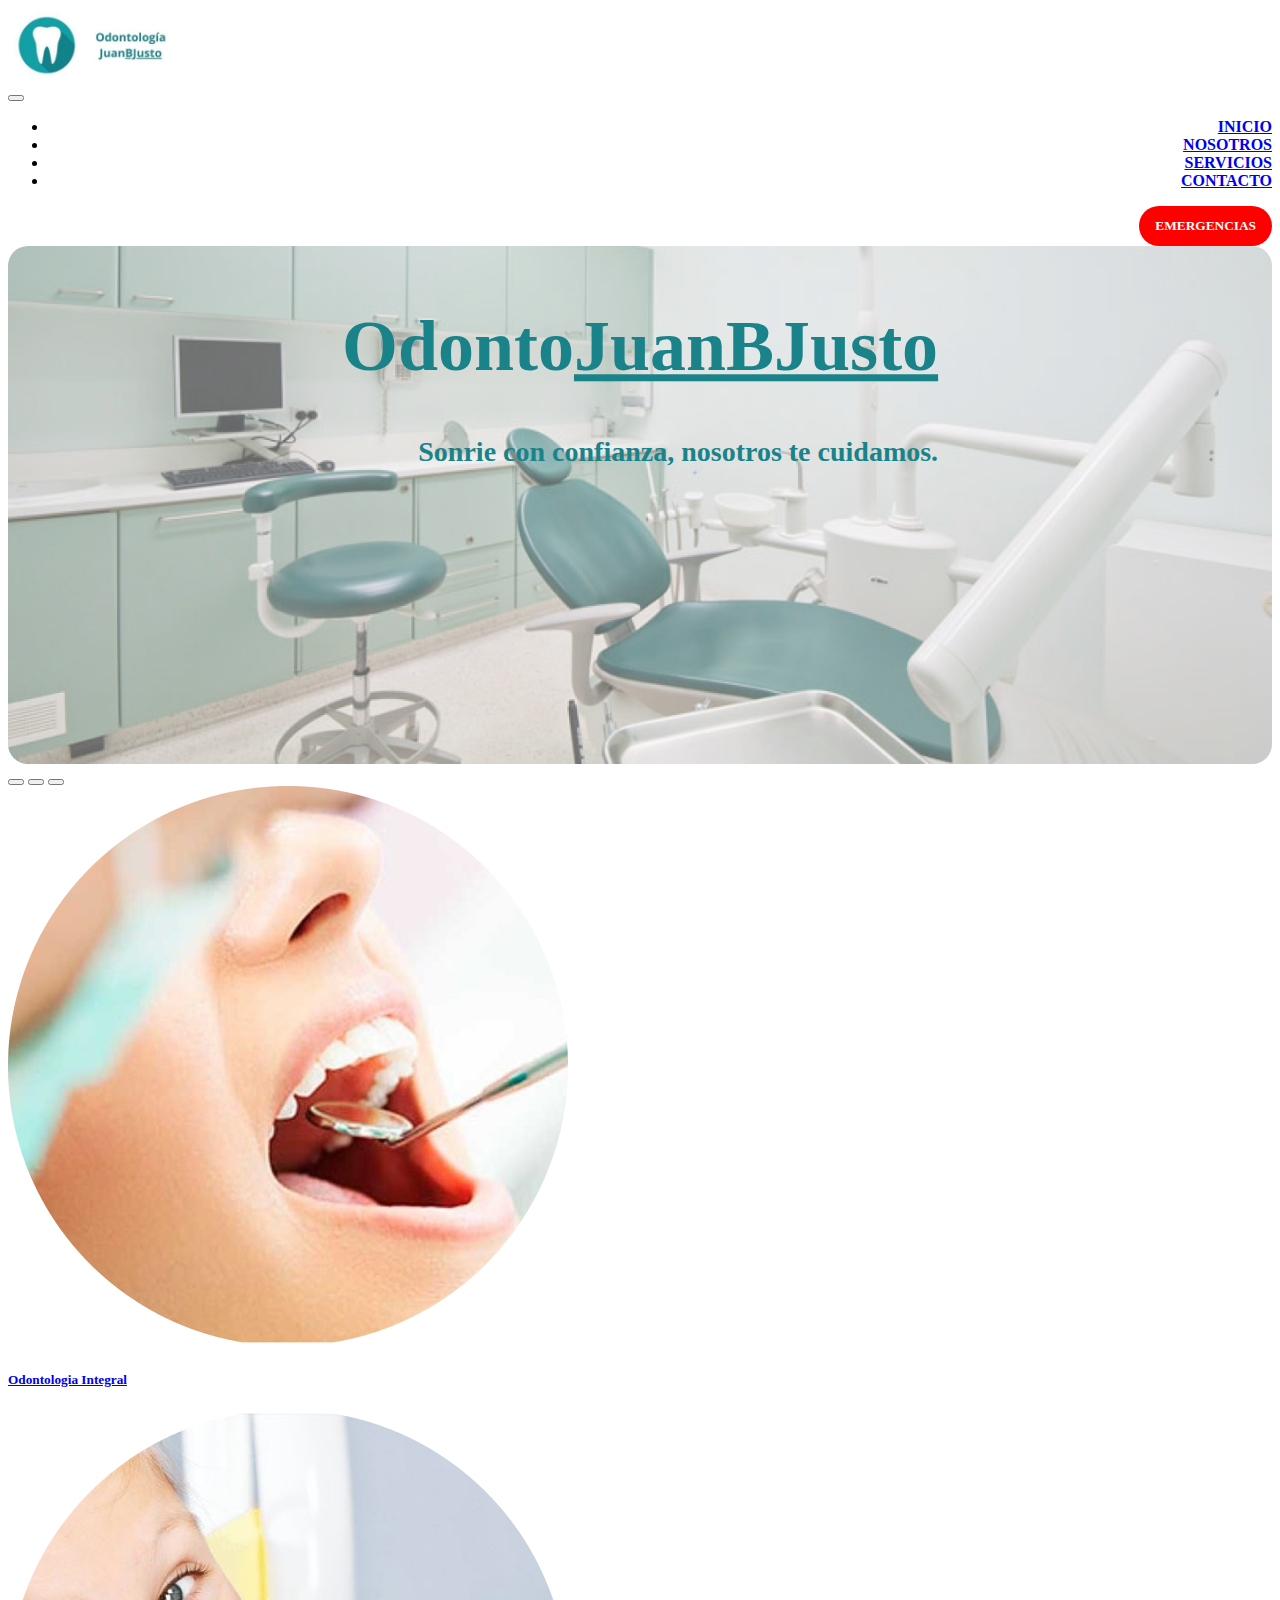
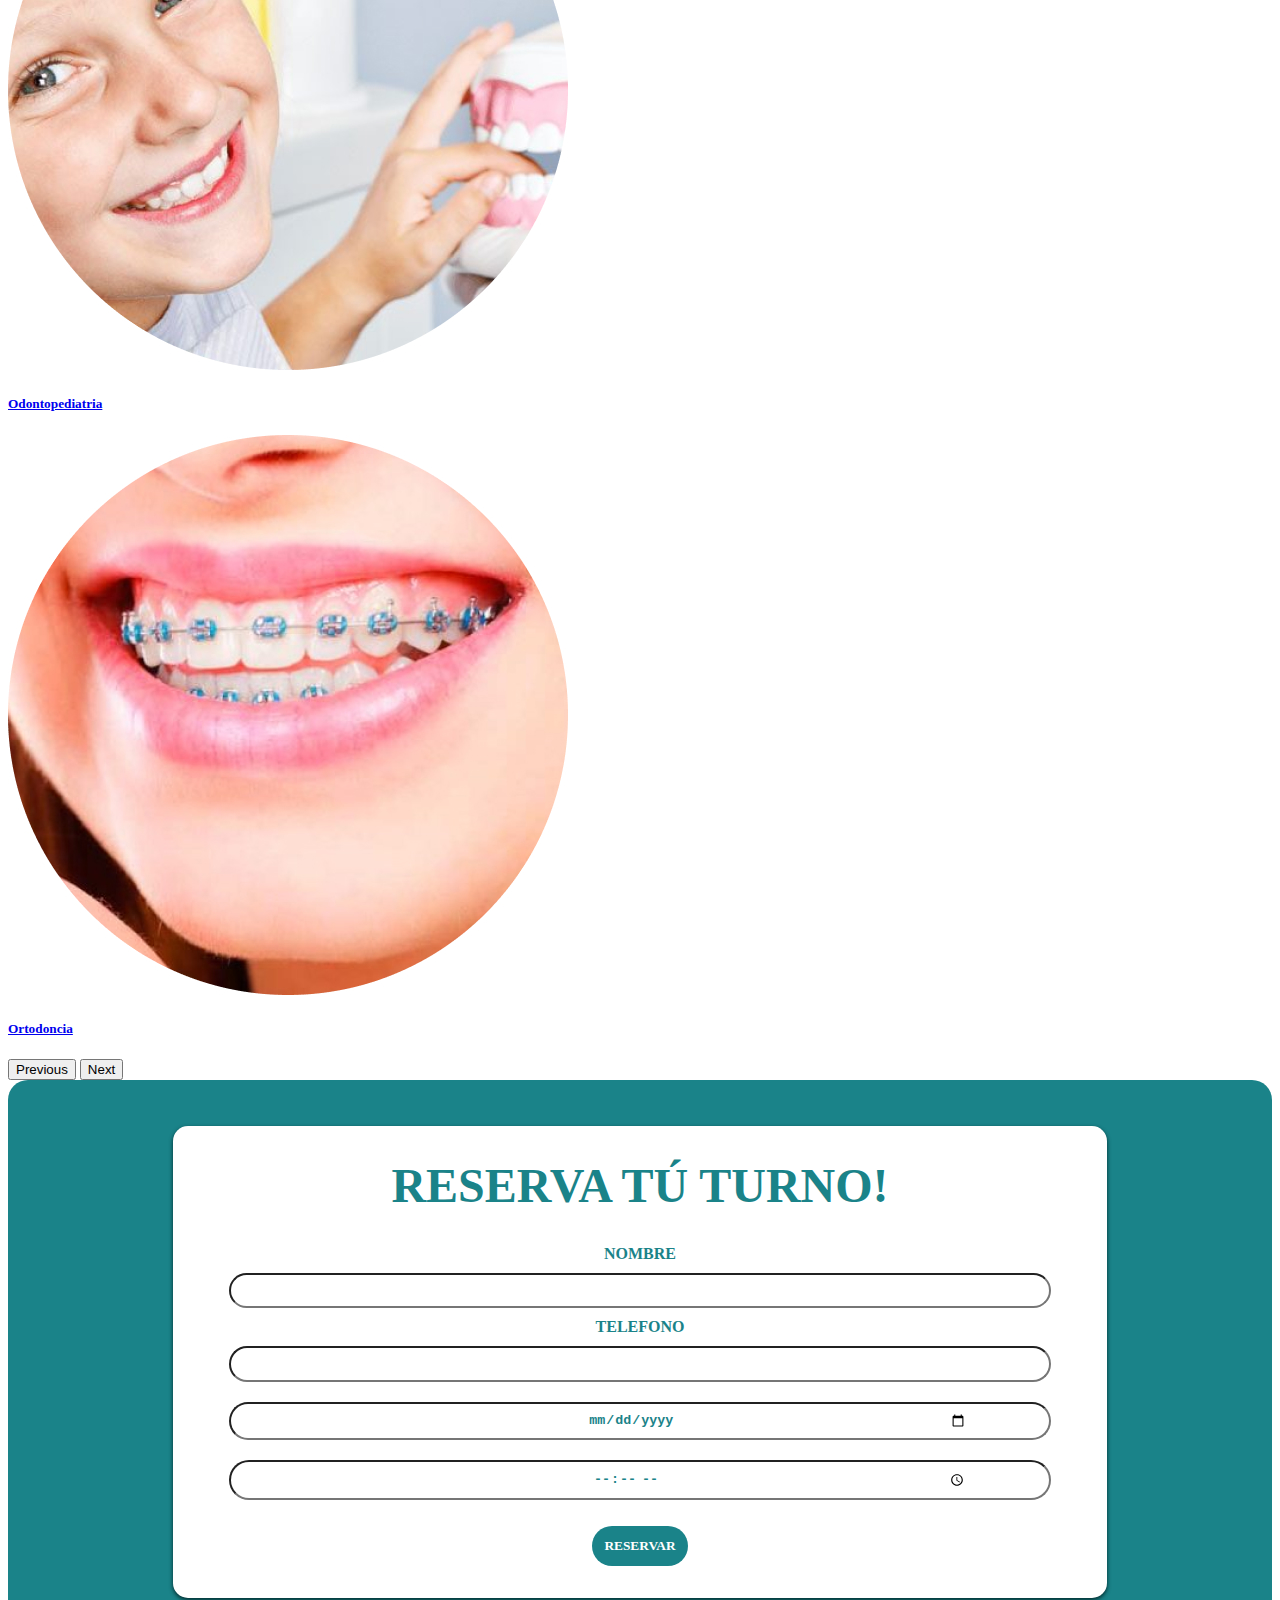
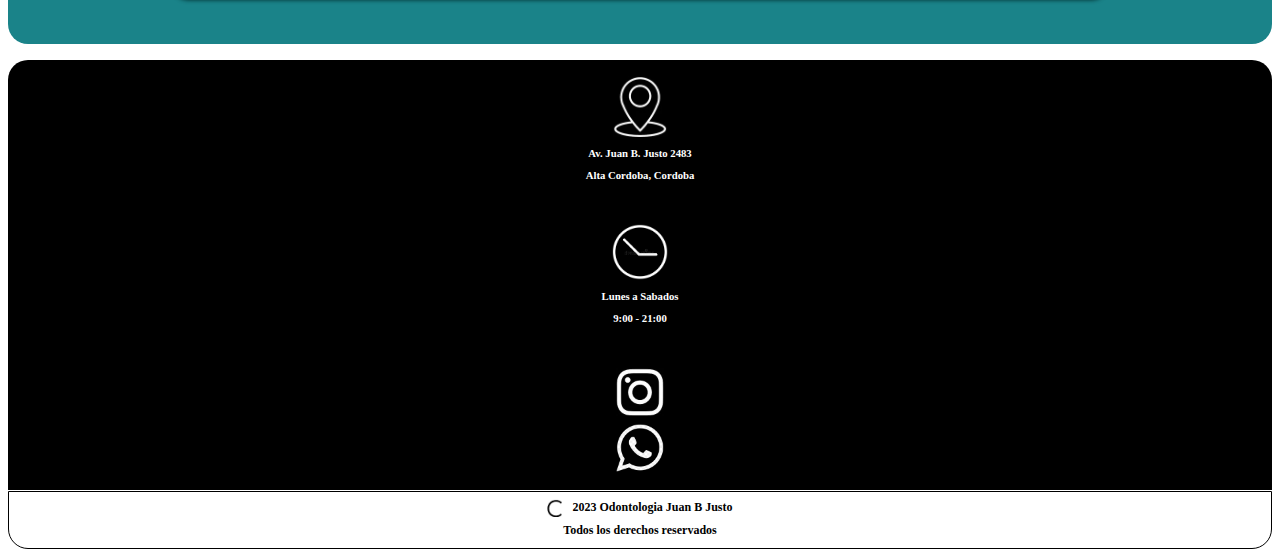
==== intex.html @ 9290a83f "3-preentrega" ====
<!DOCTYPE html>
<html lang="es">
<head>
    <meta charset="UTF-8">
    <meta http-equiv="X-UA-Compatible" content="IE=edge">
    <meta name="viewport" content="width=device-width, initial-scale=1.0">
    <!--BOOTSTRAP-->
    <link href="https://cdn.jsdelivr.net/npm/bootstrap@5.3.0/dist/css/bootstrap.min.css" rel="stylesheet" integrity="sha384-9ndCyUaIbzAi2FUVXJi0CjmCapSmO7SnpJef0486qhLnuZ2cdeRhO02iuK6FUUVM" crossorigin="anonymous">
    <title>OdontoJuanBJusto</title>
    <link rel="stylesheet" href="./css/style.css">
    <link rel="icon" href="./public/logo/Odontologia San Juan (2) 1.jpg" type="image/x-icon">
</head>
<body>

    <!--ENCABEZADO-->
    <header>

    <div class="container">
        <div class="encabezado row mt-2 mb-2">

            <!--LOGO-->
            <div class="logo col-6 col-lg-3 justify-content-star">
                <a href="intex.html">
                    <img class="img-fluid" src="./public/logo/Odontologia San Juan (2) 1.jpg" alt="logo odontologia san Juan">
                </a>
            </div>

            <!--MENU NAVEGADOR-->
            <nav class="navbar navbar-expand-sm navbar-white bg-white col-6 col-lg-6">
                <div class="container justify-content-end">
                    <button class="navbar-toggler" type="button" data-bs-toggle="collapse" data-bs-target="#navbarNav" aria-controls="navbarNav" aria-expanded="false" aria-label="Toggle navigation">
                        <span class="navbar-toggler-icon"></span>
                    </button>
                    <div class="collapse navbar-collapse" id="navbarNav">
                        <ul class="navbar-nav">
                            <li class="nav-item">
                                <a class="nav-link" href="./intex.html">Inicio</a>
                            </li>
                            <li class="nav-item">
                                <a class="nav-link" href="./pages/nosotros.html">Nosotros</a>
                            </li>
                            <li class="nav-item">
                                <a class="nav-link" href="./pages/servicios.html">Servicios</a>
                            </li>
                            <li class="nav-item">
                                <a class="nav-link" href="./pages/contactos.html">Contacto</a>
                            </li>
                            <li class="botonemergencias">
                                <a href="./pages/emergencias.html">
                                    <button>EMERGENCIAS</button>
                                </a>
                            </li>
                        </ul>
                    </div>
                </div>
            </nav>

            <!--BOTON DE EMERGENCIAS-->
            <div class="botonemergencias1 col-lg-3">
                <a class="enlace-botonemergencias" href="./pages/emergencias.html"><button>EMERGENCIAS</button></a>
            </div>
        </div>
    </div>
    </header>

    <!--CUERPO PRINCIPAL-->
    <main> 

        <!--IMAGEN PRINCIPAL + TITULO-->
        <section class="container">
            <div class="row">
                <div class="col-12 col-lg-12">

                    <div class="texto">
                        <h1 class="titulo">Odonto<spam class="subrayado">JuanBJusto</spam></h1>
                        <h3 class="eslogan">Sonrie con confianza, nosotros te cuidamos.</h3>
                    </div>

                    <div>
                        <img class="imagenprincipal img-fluid" src="./public/img/imagenprincipal.jpg" alt="consultorio odontologico">
                    </div>

                </div>
            </div>
        </section>

        <!--CAROUSEL-->
        <div class="container contenedor-carousel">
            <div class="row">
                <div class="col-12 col-lg-12 mt-2 mb-2">
            <div id="carouselExampleCaptions" class="carusel carousel slide justify-content-center">
                <div class="carousel-indicators">
                    <button type="button" data-bs-target="#carouselExampleCaptions" data-bs-slide-to="0" class="active" aria-current="true" aria-label="Slide 1"></button>
                    <button type="button" data-bs-target="#carouselExampleCaptions" data-bs-slide-to="1" aria-label="Slide 2"></button>
                    <button type="button" data-bs-target="#carouselExampleCaptions" data-bs-slide-to="2" aria-label="Slide 3"></button>
                </div>
                <div class="carousel-inner">
                    <div class="carousel-item active">
                    <a href="./pages/servicios.html" class="enlace-carousel1"><img src="./public/img/odontologia integral.jpg" class="d-block w-100 img-fluid" alt="...">
                        <div class="carousel-caption">
                            <h5>Odontologia Integral</h5>
                        </div>
                    </a>
                </div>
                <div class="carousel-item">
                    <a href="./pages/servicios.html" class="enlace-carousel3"><img src="./public/img/odontopediatria.jpg" class="d-block w-100 img-fluid" alt="...">
                        <div class="carousel-caption">
                            <h5>Odontopediatria</h5>
                        </div>
                    </a>
                </div>
                <div class="carousel-item carousel3">
                    <a href="./pages/servicios.html" class="enlace-carousel3"><img src="./public/img/ortodoncia.jpg" class="d-block w-100 img-fluid" alt="...">
                        <div class="carousel-caption">
                            <h5>Ortodoncia</h5>
                        </div>
                    </a>
                </div>
                </div>
                <button class="carousel-control-prev" type="button" data-bs-target="#carouselExampleCaptions" data-bs-slide="prev">
                <span class="carousel-control-prev-icon" aria-hidden="true"></span>
                <span class="visually-hidden">Previous</span>
                </button>
                <button class="carousel-control-next" type="button" data-bs-target="#carouselExampleCaptions" data-bs-slide="next">
                <span class="carousel-control-next-icon" aria-hidden="true"></span>
                <span class="visually-hidden">Next</span>
                </button>
            </div>
        </div>
        </div>
        </div>
    </div>
        
    </main>

    <aside>
        <section class="container">
        <div class="row">
        <div class="col-12 col-lg-12">
        <div class="div-turnero">
        <div class="turnero">
        <h2 class="tituloturnero">RESERVA TÚ TURNO!</h2>

        <form>
            <label for="nombre" class="label-turnero">NOMBRE</label>
            <input type="text" id="nombre" name="nombre" class="input-turnero">

            <label for="telefono" class="label-turnero">TELEFONO</label>
            <input type="tel" id="telefono" name="telefono" class="input-turnero">
            
            <input type="date" id="fecha" name="fecha" class="input-turnero">

            <input type="time" id="hora" name="hora" class="input-turnero">

            <div class="contenedor-botonturnero">
            <button class="botonturnero" type="submit">RESERVAR</button>
            </div>

        </form>
        </div>
        </div>
        </div>
        </div>

    </section>

    </aside>

    <!--PIE DE PAGINA-->
    <footer>
    <div class="container">
    <div class="row">
    <div class="col-12 col-lg-12">
        <div class="container">
            <div class="row piedepagina">
        <div class="col-4 col-lg-4">
        <div class="footerubicacion">
            <a class="contenedorubicacion" href="https://goo.gl/maps/mSe3JAmjqeEYsFda8">
                <img class="iconofooter" src="../public/img/simboloubicacion.jpg" alt="icono de navegacion/mapa">
                <h6 class="calleubicacion">Av. Juan B. Justo 2483</h6>
                <h6 class="barrioubicacion">Alta Cordoba, Cordoba</h6>
            </a>
        </div>
        </div>

        <div class="col-4 col-lg-4">
        <div class="footerhorarios">
                <img class="iconofooter" src="../public/img/iconohorario.jpeg" alt="icono de horario">
                <h6 class="diaslaborales">Lunes a Sabados</h6>
                <h6 class="horarioslaborales">9:00 - 21:00</h6>
        </div>
        </div>

        <div class="col-4 col-lg-4">
        <div class="footerredes">
            <a class="contenedorinstagram" href="#">
                <img class="iconoinstagram" src="../public/img/iconoinstagram.jpeg" alt="icono de instagram">
            </a>

            <a class="contenedorwhatsapp" href="#">
                <img class="iconowhatsapp" src="../public/img/iconodewhatsapp.png" alt="icono de whatsapp">
            </a>
        </div>
        </div>
    </div>
    </div>
    
    <div class="container">
    <div class="registro row">
        <div class="contenedorregistro1 col-6">
            <img class="iconoregistro" src="../public/img/C.jpg" alt="icono de marca registrada">
            <h5 class="registronombre1">2023   Odontologia Juan B Justo</h5>
        </div>

        <div class="contenedorregistro2 col-6">
            <h5 class="registronombre2">Todos los derechos reservados</h5>
        </div>
    
        </div>
        </div>
    </div>
    </div>
    </div>
    </footer>




    <script src="https://cdn.jsdelivr.net/npm/bootstrap@5.3.0/dist/js/bootstrap.bundle.min.js" integrity="sha384-geWF76RCwLtnZ8qwWowPQNguL3RmwHVBC9FhGdlKrxdiJJigb/j/68SIy3Te4Bkz" crossorigin="anonymous"></script>
</body> 
</html>
---- css/style.css ----
@import url('https://fonts.googleapis.com/css2?family=Montserrat:wght@400;700&display=swap');


.logo img {
    max-height: 56px;
}

.navbar-nav {
    text-align: end;
}

.botonemergencias {
    text-align: end;
}
.botonemergencias button {
    background-color: red;
    color: white;
    padding: 12px 16px;
    border: none;
    border-radius: 100px;
    font-weight: bold;
    font-family: "Monserrat"; 
    font-size: 75%;
}

.enlace-botonemergencias {
    text-decoration: none;
}

.botonemergencias1 button {
    display: none;
}

@media (min-width: 992px) {
    .encabezado {
        align-items: center;
    }
    .logo img {
        max-height: 72px;
    }
    .collapse {
        justify-content: end;
        text-transform: uppercase;
    }
    .nav-link {
        border: none;
        border-radius: 100px;
        font-weight: bold;
        font-family: "Monserrat"; 
        cursor: pointer;
    }
    .nav-link:hover {
        background-color: #1A8389;
        color: white;
    }
    .botonemergencias {
        display: none;
    }
    .botonemergencias1 {
        text-align: end;
    }
    .botonemergencias1 button {
        display: initial;
        background-color: red;
        color: white;
        padding: 12px 16px;
        border: none;
        border-radius: 100px;
        font-weight: bold;
        font-family: "Monserrat"; 
        cursor: pointer;
    }
    .botonemergencias1 button:hover {
        background-color: yellow;
        color: black;
    }
}

/* MAIN */  

.container {
    position: relative;
}

.imagenprincipal {
    width: 100%;
    z-index: 2;
    border-radius: 20px;
}

.texto {
    position: absolute;
    text-align: center;
    font-family: "Monserrat";
    z-index: 1;
    top: 35%;
    left: 50%;
    transform: translate(-50%, -50%);
}

.titulo {
    font-size: 36px;
    color: #1A8389;
    font-weight: 700;
}

.subrayado {
    text-decoration: underline;
}

.eslogan {
    font-size:16px;
    color: #1A8389;
}

.servicios-desktop {
    display: none;
}

@media (min-width: 992px) {
    .imagenprincipal {
        border-radius: 20px;
    }
    .texto {
        top: 25%;
    }
    .titulo {
        font-size: 72px;
    }
    .eslogan {
        font-size: 28px;
        text-align: end;
    }

    .contenedor-carousel {
        width: 60%;
    }
}

    /* ASIDE */

    .div-turnero {
        background-color: #1A8389;
        padding: 24px;
        display: block;
        border-radius: 20px;
    }
    .turnero {
        background-color: white;
        padding: 16px;
        border-radius: 15px;
        box-shadow: 0 2px 4px #022a2c;
        display: flex;
        flex-direction: column;
    }

    .tituloturnero {
        text-align: center;
        margin: 16px 16px 32px;
        font-weight: 700;
        font-family: "Monserrat";
        color: #1A8389;
    }

    form {
        display: flex;
        flex-direction: column;
    }

    .label-turnero {
        text-align: center;
        font-weight: 700;
        font-family: "Monserrat";
        color: #1A8389;
    }

    .input-turnero {
        text-align: center;
        padding: 2% 20%;
        border-radius: 20px;
        margin: 10px 0px;
        color: #1A8389;
        font-weight: 700;
    }

    .contenedor-botonturnero {
        text-align: center;
        margin: 16px;
    }
    .botonturnero {
        background-color: #1A8389;
        color: white;
        padding: 12px 12px;
        border: none;
        border-radius: 50px;
        font-weight: bold;
        font-family: "Monserrat"; 
    }

    @media (min-width: 992px) {
        .div-turnero {
            padding: 46px 165px
        }
        .turnero {
            padding: 16px 56px; 
        }
        .tituloturnero {
            font-size: 48px;
        }
        .input-turnero {
            padding:1% 10%;

        }
    }

    /* PIE DE PAGINA */
    .piedepagina {
        background-color: black;
        margin-top: 16px;
        border-top-right-radius: 20px;
        border-top-left-radius: 20px;
    }

    h6 {
        color: white;
    }

    .footerubicacion {
        display: flex;
        flex-direction: column;
        align-items: center;
        justify-content: space-between;
        margin: 1px;
        padding: 16px 1px;
        text-align: center;
        height: 100%;
    }

    .contenedorubicacion { 
        display: flex;
        flex-direction: column;
        align-items: center;
        text-decoration: none;
    }

.calleubicacion { 
    font-family: "Monserrat";
    margin: 5px 5px 2.5px;
    padding: 5px 5px 2.5px;
}

.barrioubicacion {
    font-family: "Monserrat";
    margin: 2.5px 5px 5px;
    padding: 2.5px 5px 5px;
}

.footerhorarios {
    display: flex;
    flex-direction: column;
    align-items: center;
    justify-content: space-between;
    margin: 1px;
    padding: 16px 1px;
    text-align: center;
    height: 100%;
}

.contenedorhorarios {
    display: flex;
    flex-direction: column;
    align-items: center;
}

.diaslaborales {
    font-family: "Monserrat";
    margin: 5px 5px 2.5px;
    padding: 5px 5px 2.5px;
}

.horarioslaborales {    
    font-family: "Monserrat";
    margin: 2.5px 5px 5px;
    padding: 2.5px 5px 5px;
}

.iconofooter {
    width: 56px;
}

.footerredes {
    display: flex;
    flex-direction: column;
    align-items: center;
    justify-content: space-evenly;
    margin: 1px;
    padding: 16px 1px;
    height: 100%;
}

.contenedorinstagram {
    width: 48px;
    height: 48px;
    margin: 1px;
    padding: 1px 1px 6px6;
}

.iconoinstagram { 
    width: 48px;
    height: 48px;
}

.contenedorwhatsapp {
    width: 48px;
    height: 48px;
    margin: 1px;
    padding: 6px 1px 1px;
}

.iconowhatsapp {
    width: 48px;
    height: 48px;
}

.registro {
    background-color: white;
    flex-wrap: nowrap;
    border-width: 1px;
    border-style: solid;
    border-bottom-left-radius: 20px;
    border-bottom-right-radius: 20px;
    padding: 5px 0px;

}

.contenedorregistro1 {
    display: flex;
    align-items: center;
    margin: 1px;
    justify-content: center;
}

.iconoregistro {
    margin: 1px 5px;
    height: 17.5px;
}

.registronombre1 {
    margin: 1px 5px;
    font-size: 12px;
}

.contenedorregistro2 {
    margin: 1px;
    padding: 1px;
    text-align: center;
}

.registronombre2 {
    margin: 1px 5px;
    padding: 2px 5px;
    font-size: 12px;
}
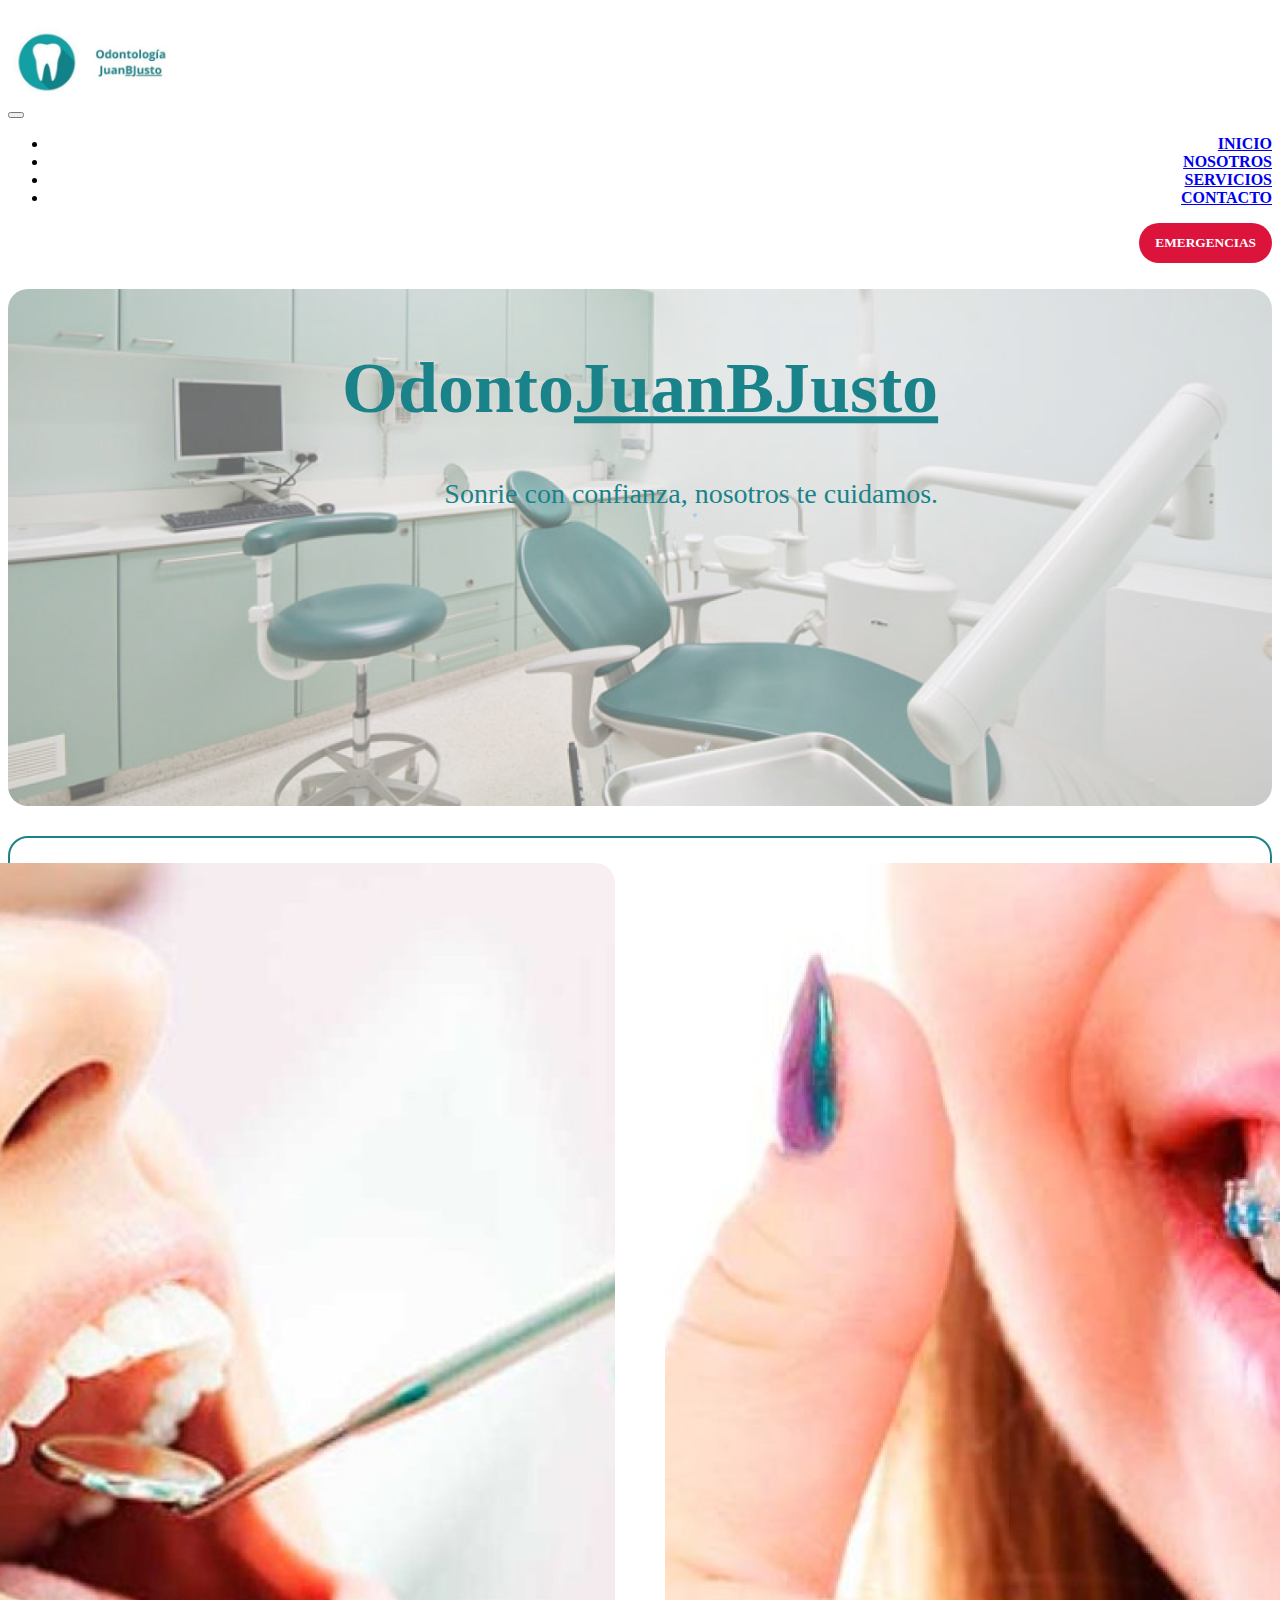
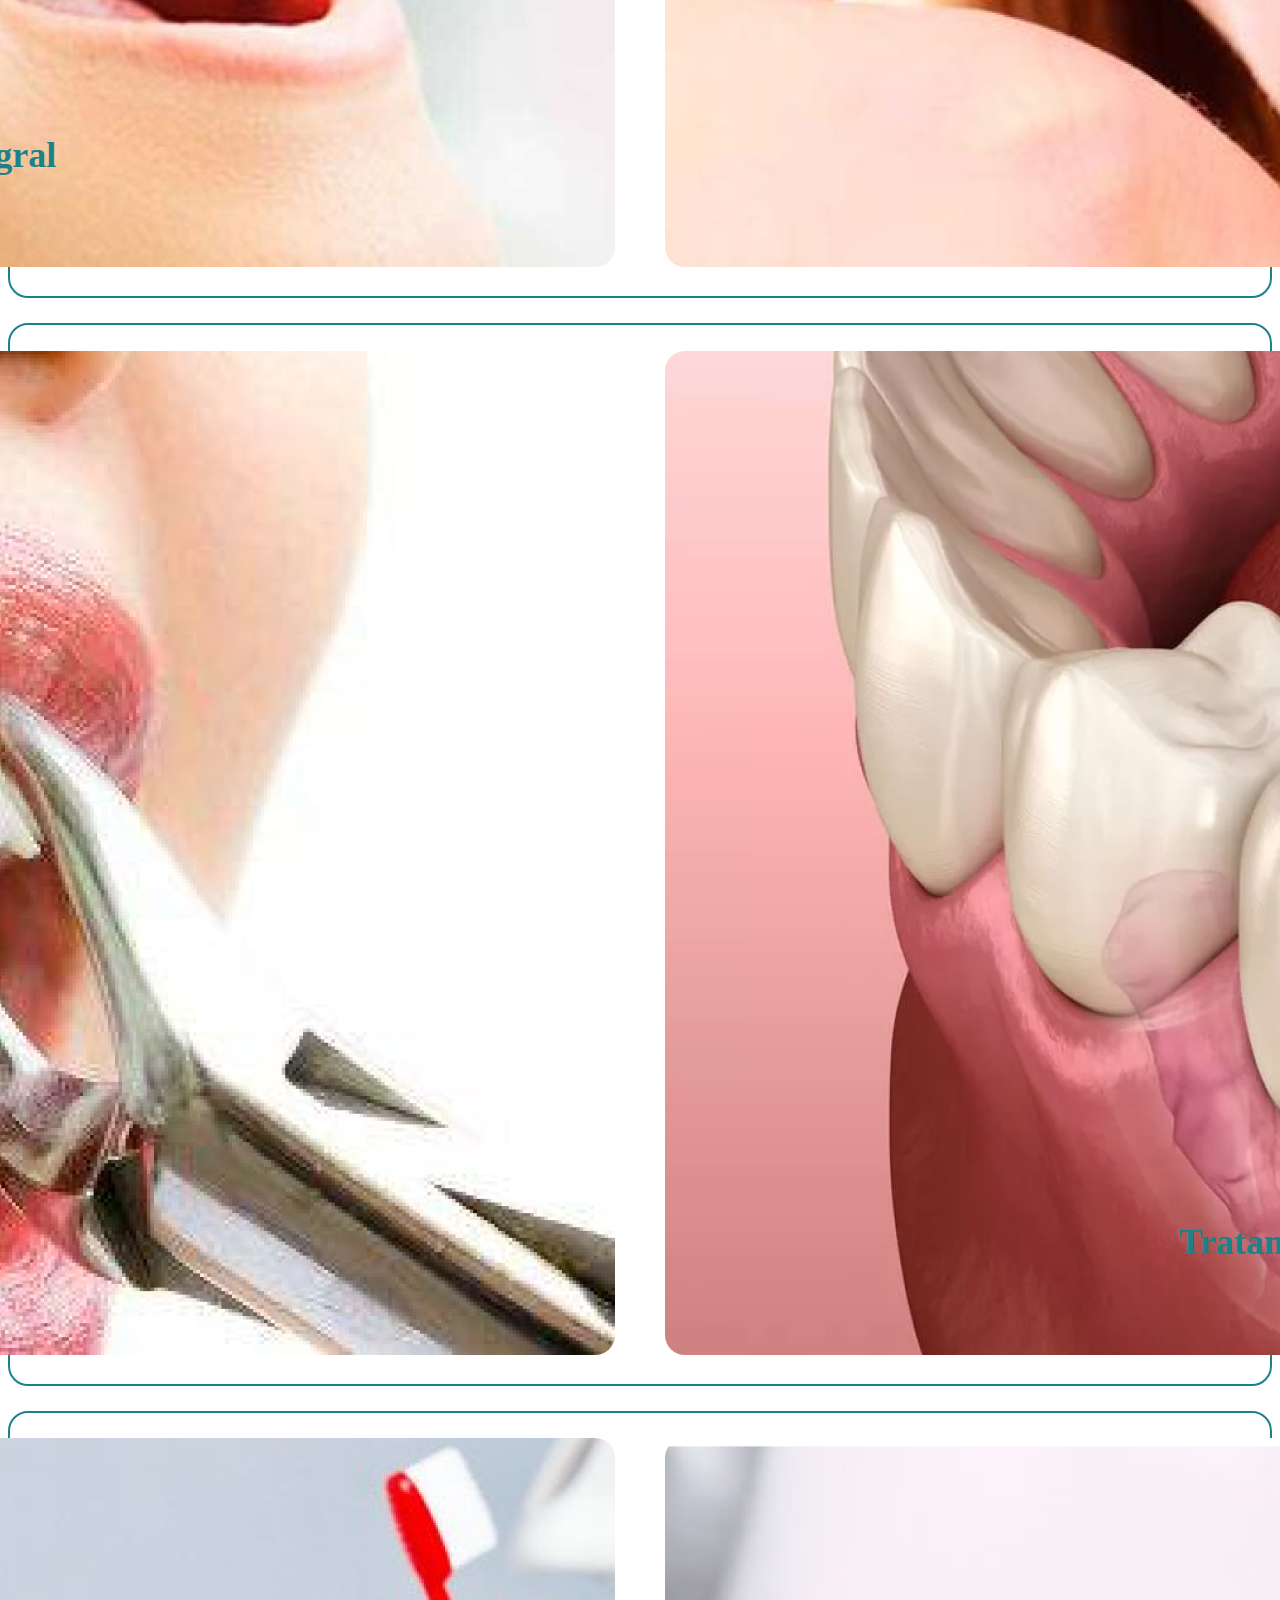
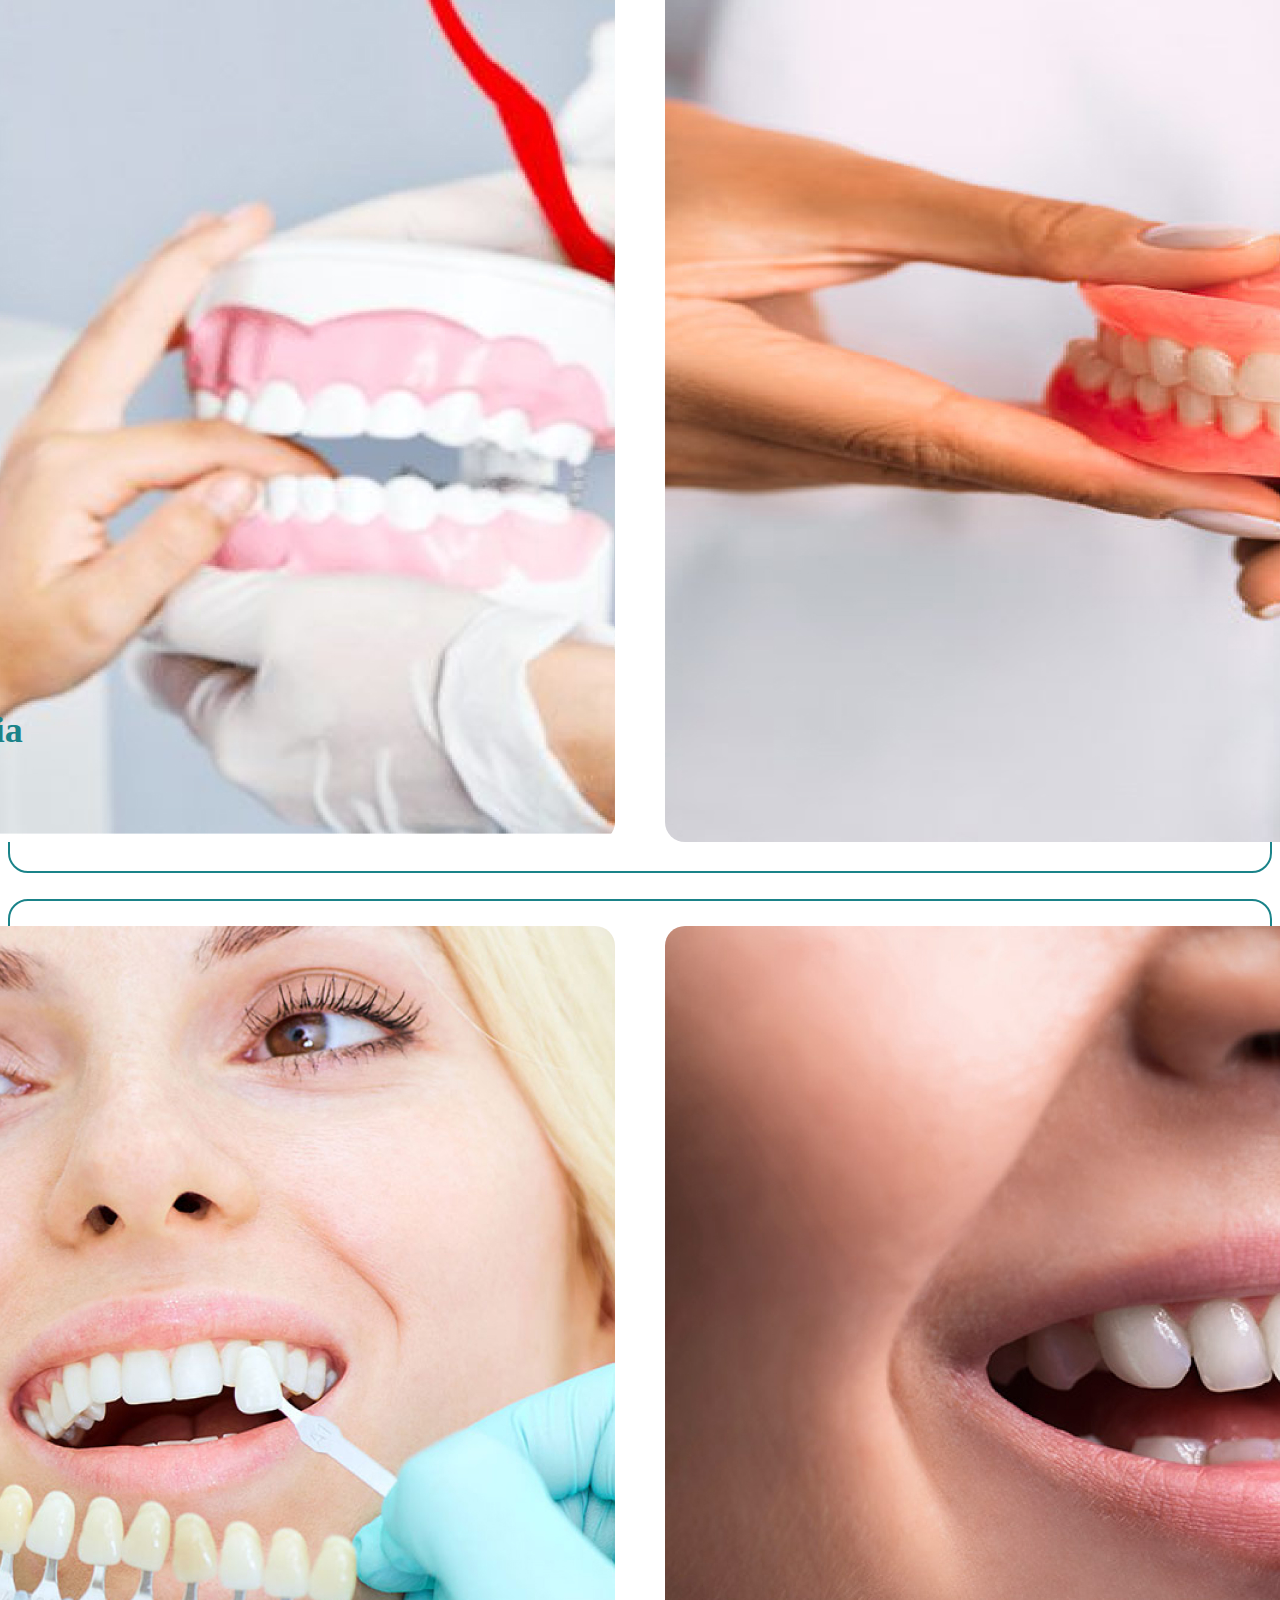
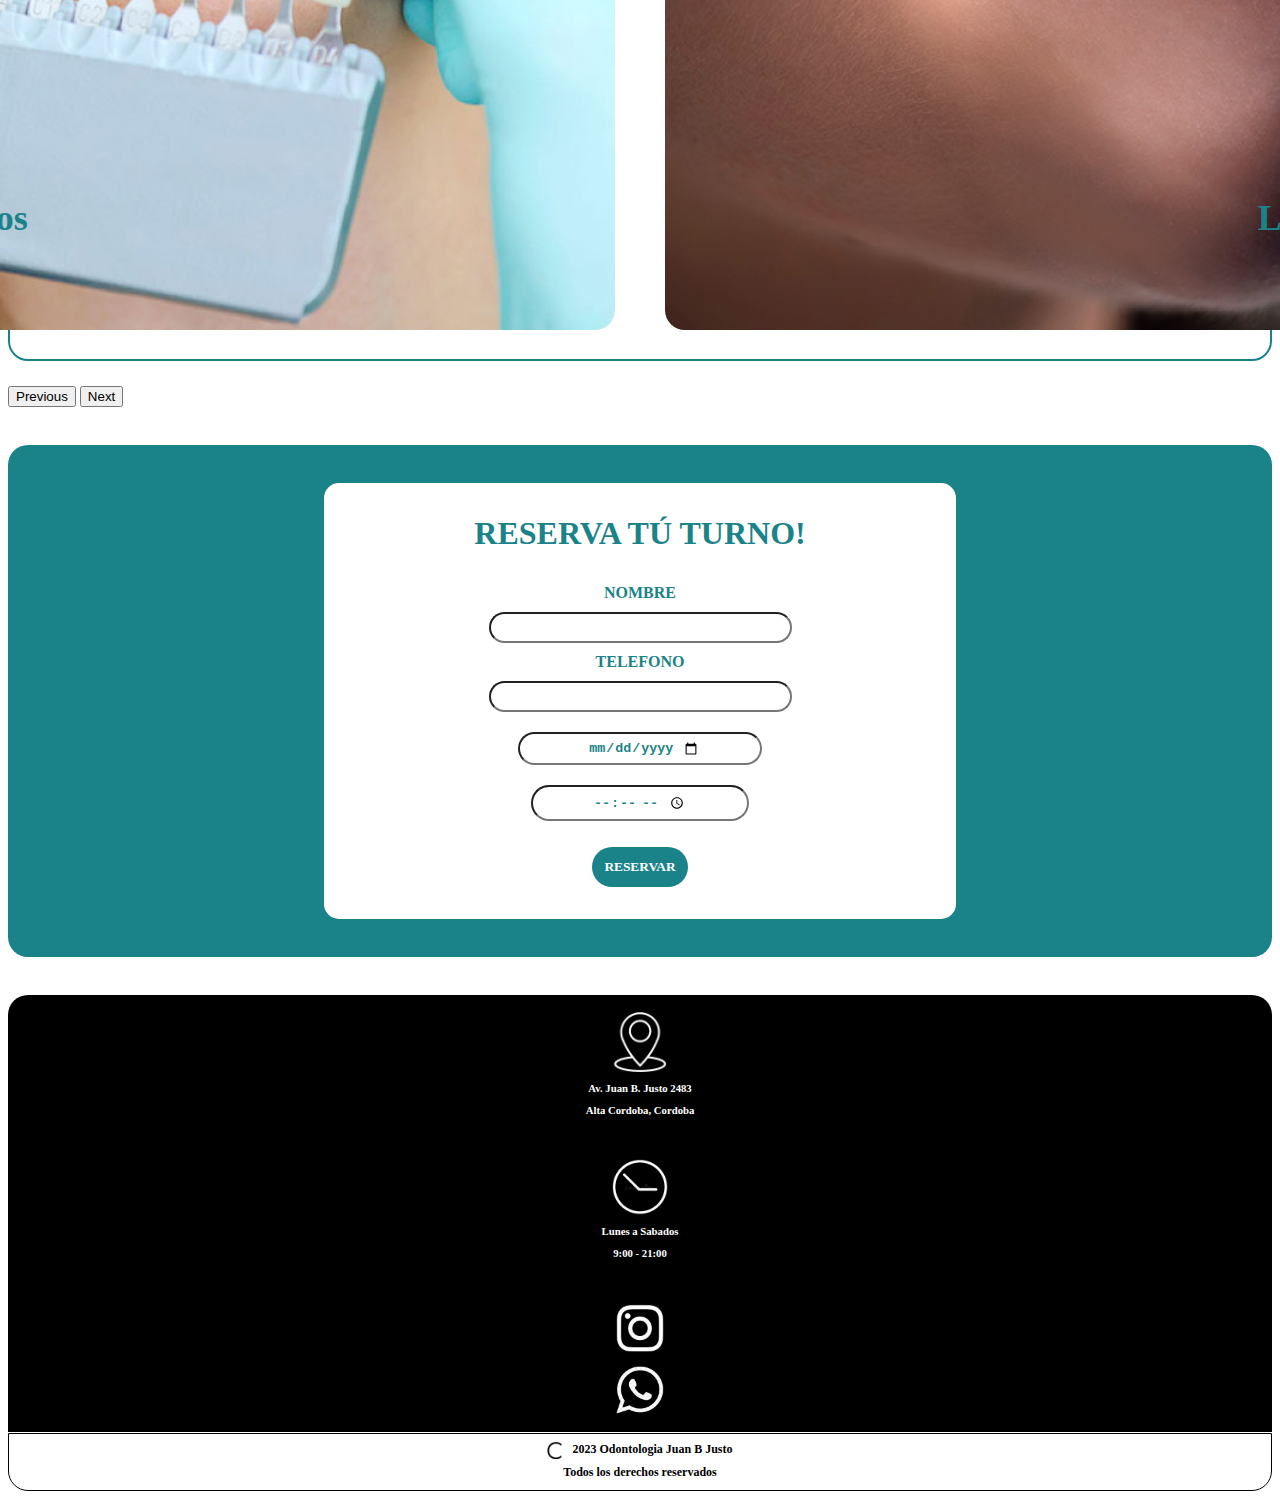
==== commit acda2491: "sass II" ====
--- a/intex.html
+++ b/intex.html
@@ -16,7 +16,7 @@
     <header>
 
     <div class="container">
-        <div class="encabezado row mt-2 mb-2">
+        <div class="encabezado row">
 
             <!--LOGO-->
             <div class="logo col-6 col-lg-3 justify-content-star">
@@ -70,7 +70,7 @@
         <section class="container">
             <div class="row">
                 <div class="col-12 col-lg-12">
-
+                    <div class="contenedor-main">
                     <div class="texto">
                         <h1 class="titulo">Odonto<spam class="subrayado">JuanBJusto</spam></h1>
                         <h3 class="eslogan">Sonrie con confianza, nosotros te cuidamos.</h3>
@@ -82,150 +82,276 @@
 
                 </div>
             </div>
+            </div>
         </section>
 
         <!--CAROUSEL-->
-        <div class="container contenedor-carousel">
+        <div class="container">
             <div class="row">
-                <div class="col-12 col-lg-12 mt-2 mb-2">
-            <div id="carouselExampleCaptions" class="carusel carousel slide justify-content-center">
-                <div class="carousel-indicators">
-                    <button type="button" data-bs-target="#carouselExampleCaptions" data-bs-slide-to="0" class="active" aria-current="true" aria-label="Slide 1"></button>
-                    <button type="button" data-bs-target="#carouselExampleCaptions" data-bs-slide-to="1" aria-label="Slide 2"></button>
-                    <button type="button" data-bs-target="#carouselExampleCaptions" data-bs-slide-to="2" aria-label="Slide 3"></button>
-                </div>
-                <div class="carousel-inner">
-                    <div class="carousel-item active">
-                    <a href="./pages/servicios.html" class="enlace-carousel1"><img src="./public/img/odontologia integral.jpg" class="d-block w-100 img-fluid" alt="...">
-                        <div class="carousel-caption">
-                            <h5>Odontologia Integral</h5>
+            <div class="col-12 col-lg-12">
+        <div id="carouselExample" class="carousel slide">
+            <div class="carousel-inner">
+                <!--SERVICIO-->
+                <div class="carousel-item active">
+
+                    <div class="contenedor-servicios">
+
+                        <div class="contenedorservicios">   
+
+                            <div class="contenedorservicios2">
+                                <h2 class="servicio" >Odontología Integral</h2>
+                                <a href="./pages/servicios.html">
+                                    <button class="botonreserva">VER MAS</button>
+                                </a>
+                            </div>
+        
+                            <div class="contenedor-img">
+                                <a href="./pages/servicios.html">
+                                    <img class="imagenservicios img-fluid" src="../public/img/odontologiaintegralservicios.jpg" alt="revision de bucal">
+                                </a>
+                            </div>
                         </div>
-                    </a>
-                </div>
-                <div class="carousel-item">
-                    <a href="./pages/servicios.html" class="enlace-carousel3"><img src="./public/img/odontopediatria.jpg" class="d-block w-100 img-fluid" alt="...">
-                        <div class="carousel-caption">
-                            <h5>Odontopediatria</h5>
+
+                        <div class="contenedorservicios1">   
+
+                            <div class="contenedorservicios2">
+                                <h2 class="servicio" >Ortodoncia</h2>
+                                <a href="./pages/servicios.html">
+                                    <button class="botonreserva">VER MAS</button>
+                                </a>
+                            </div>
+        
+                            <div class="contenedor-img">
+                                <a href="./pages/servicios.html">
+                                    <img class="imagenservicios img-fluid" src="./public/img/ortodonciaservicios.jpg" alt="revision de bucal">
+                                </a>
+                            </div>
                         </div>
-                    </a>
-                </div>
-                <div class="carousel-item carousel3">
-                    <a href="./pages/servicios.html" class="enlace-carousel3"><img src="./public/img/ortodoncia.jpg" class="d-block w-100 img-fluid" alt="...">
-                        <div class="carousel-caption">
-                            <h5>Ortodoncia</h5>
+                    </div>
+                    
                         </div>
-                    </a>
-                </div>
-                </div>
-                <button class="carousel-control-prev" type="button" data-bs-target="#carouselExampleCaptions" data-bs-slide="prev">
+
+        <!--SERVICIO 2-->
+        <div class="carousel-item">
+            <div class="contenedor-servicios">
+
+                <div class="contenedorservicios">   
+
+                    <div class="contenedorservicios2">
+                        <h2 class="servicio" >Extracciones</h2>
+                        <a href="./pages/servicios.html">
+                            <button class="botonreserva">VER MAS</button>
+                        </a>
+                    </div>
+
+                    <div class="contenedor-img">
+                        <a href="./pages/servicios.html">
+                            <img class="imagenservicios img-fluid" src="./public/img/extraccionesservicios.jpg" alt="revision de bucal">
+                        </a>
+                    </div>
+                </div>
+
+                <div class="contenedorservicios1">   
+
+                    <div class="contenedorservicios2">
+                        <h2 class="servicio" >Tratamientos de conductos</h2>
+                        <a href="./pages/servicios.html">
+                            <button class="botonreserva">VER MAS</button>
+                        </a>
+                    </div>
+
+                    <div class="contenedor-img">
+                        <a href="./pages/servicios.html">
+                            <img class="imagenservicios img-fluid" src="./public/img/tratamientosdeconductosservicios.jpg" alt="revision de bucal">
+                        </a>
+                    </div>
+                </div>
+            </div>
+        </div>
+
+        <!--SERVICIO 3-->
+        <div class="carousel-item">
+            <div class="contenedor-servicios">
+
+                <div class="contenedorservicios">   
+
+                    <div class="contenedorservicios2">
+                        <h2 class="servicio" >Odontopediatria</h2>
+                        <a href="./pages/servicios.html">
+                            <button class="botonreserva">VER MAS</button>
+                        </a>
+                    </div>
+
+                    <div class="contenedor-img">
+                        <a href="./pages/servicios.html">
+                            <img class="imagenservicios img-fluid" src="./public/img/odontopediatriaservicios.jpg" alt="revision de bucal">
+                        </a>
+                    </div>
+                </div>
+
+                <div class="contenedorservicios1">   
+
+                    <div class="contenedorservicios2">
+                        <h2 class="servicio" >Protesis</h2>
+                        <a href="./pages/servicios.html">
+                            <button class="botonreserva">VER MAS</button>
+                        </a>
+                    </div>
+
+                    <div class="contenedor-img">
+                        <a href="./pages/servicios.html">
+                            <img class="imagenservicios img-fluid" src="./public/img/protesisservicios.jpg" alt="revision de bucal">
+                        </a>
+                    </div>
+                </div>
+            </div>
+        </div>
+
+        <!--SERVICIO 4-->
+        <div class="carousel-item">
+            <div class="contenedor-servicios">
+
+                <div class="contenedorservicios">   
+
+                    <div class="contenedorservicios2">
+                        <h2 class="servicio" >Blanqueamientos</h2>
+                        <a href="./pages/servicios.html">
+                            <button class="botonreserva">VER MAS</button>
+                        </a>
+                    </div>
+
+                    <div class="contenedor-img">
+                        <a href="./pages/servicios.html">
+                            <img class="imagenservicios img-fluid" src="./public/img/blanqueamientosservicios.jpg" alt="revision de bucal">
+                        </a>
+                    </div>
+                </div>
+
+                <div class="contenedorservicios1">   
+
+                    <div class="contenedorservicios2">
+                        <h2 class="servicio" >Limpieza Dental</h2>
+                        <a href="./pages/servicios.html">
+                            <button class="botonreserva">VER MAS</button>
+                        </a>
+                    </div>
+
+                    <div class="contenedor-img">
+                        <a href="./pages/servicios.html">
+                            <img class="imagenservicios img-fluid" src="./public/img/limpiezadentalservicios.jpg" alt="revision de bucal">
+                        </a>
+                    </div>
+                </div>
+            </div>
+        </div>
+            <button class="carousel-control-prev" type="button" data-bs-target="#carouselExample" data-bs-slide="prev">
                 <span class="carousel-control-prev-icon" aria-hidden="true"></span>
                 <span class="visually-hidden">Previous</span>
-                </button>
-                <button class="carousel-control-next" type="button" data-bs-target="#carouselExampleCaptions" data-bs-slide="next">
+            </button>
+            <button class="carousel-control-next" type="button" data-bs-target="#carouselExample" data-bs-slide="next">
                 <span class="carousel-control-next-icon" aria-hidden="true"></span>
                 <span class="visually-hidden">Next</span>
-                </button>
-            </div>
-        </div>
-        </div>
-        </div>
-    </div>
-        
+            </button>
+            </div>
+        </div>
+        </div>
+        </div>
+    
     </main>
 
-    <aside>
-        <section class="container">
-        <div class="row">
-        <div class="col-12 col-lg-12">
-        <div class="div-turnero">
-        <div class="turnero">
-        <h2 class="tituloturnero">RESERVA TÚ TURNO!</h2>
-
-        <form>
-            <label for="nombre" class="label-turnero">NOMBRE</label>
-            <input type="text" id="nombre" name="nombre" class="input-turnero">
-
-            <label for="telefono" class="label-turnero">TELEFONO</label>
-            <input type="tel" id="telefono" name="telefono" class="input-turnero">
+        <!--ASIDE-->
+        <aside>
+            <section class="container">
+            <div class="row">
+            <div class="col-12 col-lg-12">
+            <div class="div-turnero">
+            <div id="turnero" class="turnero-1">
+            <h2 class="tituloturnero">RESERVA TÚ TURNO!</h2>
+    
+            <form>
+                <label for="nombre" class="label-turnero">NOMBRE</label>
+                <input type="text" id="nombre" name="nombre" class="input-turnero">
+    
+                <label for="telefono" class="label-turnero">TELEFONO</label>
+                <input type="tel" id="telefono" name="telefono" class="input-turnero">
+                
+                <input type="date" id="fecha" name="fecha" class="input-turnero">
+    
+                <input type="time" id="hora" name="hora" class="input-turnero">
+    
+                <div class="contenedor-botonturnero">
+                <button class="botonturnero" type="submit">RESERVAR</button>
+                </div>
+    
+            </form>
+            </div>
+            </div>
+            </div>
+            </div>
+    
+        </section>
+    
+        </aside>
+        
+        <!--PIE DE PAGINA-->
+        <footer>
+            <div class="container">
+            <div class="row">
+            <div class="col-12 col-lg-12">
+                <div class="container">
+                    <div class="row piedepagina">
+                <div class="col-4 col-lg-4">
+                <div class="footerubicacion">
+                    <a class="contenedorubicacion" href="https://goo.gl/maps/mSe3JAmjqeEYsFda8">
+                        <img class="iconofooter" src="../public/img/simboloubicacion.jpg" alt="icono de navegacion/mapa">
+                        <h6 class="calleubicacion">Av. Juan B. Justo 2483</h6>
+                        <h6 class="barrioubicacion">Alta Cordoba, Cordoba</h6>
+                    </a>
+                </div>
+                </div>
+        
+                <div class="col-4 col-lg-4">
+                <div class="footerhorarios">
+                        <img class="iconofooter" src="../public/img/iconohorario.jpeg" alt="icono de horario">
+                        <h6 class="diaslaborales">Lunes a Sabados</h6>
+                        <h6 class="horarioslaborales">9:00 - 21:00</h6>
+                </div>
+                </div>
+        
+                <div class="col-4 col-lg-4">
+                <div class="footerredes">
+                    <a class="contenedorinstagram" href="#">
+                        <img class="iconoinstagram" src="../public/img/iconoinstagram.jpeg" alt="icono de instagram">
+                    </a>
+        
+                    <a class="contenedorwhatsapp" href="#">
+                        <img class="iconowhatsapp" src="../public/img/iconodewhatsapp.png" alt="icono de whatsapp">
+                    </a>
+                </div>
+                </div>
+            </div>
+            </div>
             
-            <input type="date" id="fecha" name="fecha" class="input-turnero">
-
-            <input type="time" id="hora" name="hora" class="input-turnero">
-
-            <div class="contenedor-botonturnero">
-            <button class="botonturnero" type="submit">RESERVAR</button>
-            </div>
-
-        </form>
-        </div>
-        </div>
-        </div>
-        </div>
-
-    </section>
-
-    </aside>
-
-    <!--PIE DE PAGINA-->
-    <footer>
-    <div class="container">
-    <div class="row">
-    <div class="col-12 col-lg-12">
-        <div class="container">
-            <div class="row piedepagina">
-        <div class="col-4 col-lg-4">
-        <div class="footerubicacion">
-            <a class="contenedorubicacion" href="https://goo.gl/maps/mSe3JAmjqeEYsFda8">
-                <img class="iconofooter" src="../public/img/simboloubicacion.jpg" alt="icono de navegacion/mapa">
-                <h6 class="calleubicacion">Av. Juan B. Justo 2483</h6>
-                <h6 class="barrioubicacion">Alta Cordoba, Cordoba</h6>
-            </a>
-        </div>
-        </div>
-
-        <div class="col-4 col-lg-4">
-        <div class="footerhorarios">
-                <img class="iconofooter" src="../public/img/iconohorario.jpeg" alt="icono de horario">
-                <h6 class="diaslaborales">Lunes a Sabados</h6>
-                <h6 class="horarioslaborales">9:00 - 21:00</h6>
-        </div>
-        </div>
-
-        <div class="col-4 col-lg-4">
-        <div class="footerredes">
-            <a class="contenedorinstagram" href="#">
-                <img class="iconoinstagram" src="../public/img/iconoinstagram.jpeg" alt="icono de instagram">
-            </a>
-
-            <a class="contenedorwhatsapp" href="#">
-                <img class="iconowhatsapp" src="../public/img/iconodewhatsapp.png" alt="icono de whatsapp">
-            </a>
-        </div>
-        </div>
-    </div>
-    </div>
-    
-    <div class="container">
-    <div class="registro row">
-        <div class="contenedorregistro1 col-6">
-            <img class="iconoregistro" src="../public/img/C.jpg" alt="icono de marca registrada">
-            <h5 class="registronombre1">2023   Odontologia Juan B Justo</h5>
-        </div>
-
-        <div class="contenedorregistro2 col-6">
-            <h5 class="registronombre2">Todos los derechos reservados</h5>
-        </div>
-    
-        </div>
-        </div>
-    </div>
-    </div>
-    </div>
-    </footer>
-
-
-
-
-    <script src="https://cdn.jsdelivr.net/npm/bootstrap@5.3.0/dist/js/bootstrap.bundle.min.js" integrity="sha384-geWF76RCwLtnZ8qwWowPQNguL3RmwHVBC9FhGdlKrxdiJJigb/j/68SIy3Te4Bkz" crossorigin="anonymous"></script>
-</body> 
-</html>+            <div class="container">
+            <div class="registro row">
+                <div class="contenedorregistro1 col-6">
+                    <img class="iconoregistro" src="../public/img/C.jpg" alt="icono de marca registrada">
+                    <h5 class="registronombre1">2023   Odontologia Juan B Justo</h5>
+                </div>
+        
+                <div class="contenedorregistro2 col-6">
+                    <h5 class="registronombre2">Todos los derechos reservados</h5>
+                </div>
+            
+                </div>
+                </div>
+            </div>
+            </div>
+            </div>
+            </footer>
+                
+            <script src="https://cdn.jsdelivr.net/npm/bootstrap@5.3.0/dist/js/bootstrap.bundle.min.js" integrity="sha384-geWF76RCwLtnZ8qwWowPQNguL3RmwHVBC9FhGdlKrxdiJJigb/j/68SIy3Te4Bkz" crossorigin="anonymous"></script>
+    
+        
+    </body>
+    </html>--- a/css/style.css
+++ b/css/style.css
@@ -1,364 +1,441 @@
-@import url('https://fonts.googleapis.com/css2?family=Montserrat:wght@400;700&display=swap');
-
-
-.logo img {
-    max-height: 56px;
-}
-
-.navbar-nav {
+/* GENERALES */ /* FONT */
+@import url("https://fonts.googleapis.com/css2?family=Montserrat:wght@400;700&display=swap");
+/* COLORES */
+/* MARGENES - CONTENEDORES PRINCIPALES */
+/* MIXIN */
+/* ESTILOS-FUNTES */
+/* ESTILOS-DISPLAY */
+/* ESTILOS-MARGIN-PADDING */
+/* BORDES */
+/* ESTILOS-TEXTO */
+/* MAPS */
+/* HEADER */
+/* HEADER */
+.encabezado {
+  align-items: start;
+  margin: 3% 0% 0%;
+}
+.encabezado .img {
+  max-height: 56px;
+}
+.encabezado .navbar-nav {
+  text-align: end;
+}
+.encabezado .navbar-nav .botonemergencias {
+  text-align: end;
+}
+.encabezado .navbar-nav .botonemergencias button {
+  background-color: crimson;
+  color: white;
+  padding: 12px 16px;
+  border: none;
+  border-radius: 100px;
+  font-weight: bold;
+  font-family: "Monserrat";
+  font-size: 75%;
+}
+.encabezado .enlace-botonemergencias {
+  text-decoration: none;
+}
+.encabezado .enlace-botonemergencias button {
+  display: none;
+}
+
+@media (min-width: 992px) {
+  .encabezado {
+    margin: 2% 0% 0%;
+  }
+  .encabezado .logo img {
+    max-height: 72px;
+  }
+  .encabezado .collapse {
+    justify-content: end;
+    text-transform: uppercase;
+  }
+  .encabezado .collapse .nav-link {
+    border: none;
+    border-radius: 100px;
+    font-weight: bold;
+    font-family: "Monserrat";
+    cursor: pointer;
+  }
+  .encabezado .collapse .nav-link:hover {
+    background-color: #1A8389;
+    color: white;
+  }
+  .encabezado .collapse .botonemergencias {
+    display: none;
+  }
+  .encabezado .botonemergencias1 {
     text-align: end;
-}
-
-.botonemergencias {
-    text-align: end;
-}
-.botonemergencias button {
-    background-color: red;
+  }
+  .encabezado .botonemergencias1 button {
+    display: initial;
+    background-color: crimson;
     color: white;
     padding: 12px 16px;
     border: none;
     border-radius: 100px;
     font-weight: bold;
-    font-family: "Monserrat"; 
-    font-size: 75%;
-}
-
-.enlace-botonemergencias {
-    text-decoration: none;
-}
-
-.botonemergencias1 button {
-    display: none;
-}
-
+    font-family: "Monserrat";
+    cursor: pointer;
+  }
+  .encabezado .botonemergencias1 button:hover {
+    background-color: gold;
+    color: black;
+  }
+}
+/* MAIN */
+/* MAIN */
+.contenedor-main {
+  position: relative;
+  margin: 3% 0%;
+}
+.contenedor-main .texto {
+  position: absolute;
+  text-align: center;
+  z-index: 1;
+  top: 35%;
+  left: 50%;
+  transform: translate(-50%, -50%);
+}
+.contenedor-main .texto .titulo {
+  font-family: "$font";
+  font-size: 36px;
+  font-weight: 700;
+  color: #1A8389;
+}
+.contenedor-main .texto .titulo .subrayado {
+  text-decoration: underline;
+}
+.contenedor-main .texto .eslogan {
+  font-family: "$font";
+  font-size: 16px;
+  font-weight: 400;
+  color: #1A8389;
+}
+.contenedor-main .imagenprincipal {
+  width: 100%;
+  z-index: 2;
+  border-radius: 20px;
+}
+
+/* VISTA DESKTOP */
 @media (min-width: 992px) {
-    .encabezado {
-        align-items: center;
-    }
-    .logo img {
-        max-height: 72px;
-    }
-    .collapse {
-        justify-content: end;
-        text-transform: uppercase;
-    }
-    .nav-link {
-        border: none;
-        border-radius: 100px;
-        font-weight: bold;
-        font-family: "Monserrat"; 
-        cursor: pointer;
-    }
-    .nav-link:hover {
-        background-color: #1A8389;
-        color: white;
-    }
-    .botonemergencias {
-        display: none;
-    }
-    .botonemergencias1 {
-        text-align: end;
-    }
-    .botonemergencias1 button {
-        display: initial;
-        background-color: red;
-        color: white;
-        padding: 12px 16px;
-        border: none;
-        border-radius: 100px;
-        font-weight: bold;
-        font-family: "Monserrat"; 
-        cursor: pointer;
-    }
-    .botonemergencias1 button:hover {
-        background-color: yellow;
-        color: black;
-    }
-}
-
-/* MAIN */  
-
-.container {
-    position: relative;
-}
-
-.imagenprincipal {
-    width: 100%;
-    z-index: 2;
+  .contenedor-main {
+    margin: 2% 0%;
+  }
+  .contenedor-main .texto {
+    top: 25%;
+  }
+  .contenedor-main .texto .titulo {
+    font-size: 72px;
+  }
+  .contenedor-main .texto .eslogan {
+    font-size: 28px;
+    text-align: end;
+  }
+}
+/* CAROUSEL */
+.contenedorservicios, .contenedorservicios1 {
+  display: grid;
+  justify-items: center;
+  align-items: end;
+  grid-template-columns: 1fr;
+  position: relative;
+  margin: 3% 0%;
+}
+.contenedorservicios .contenedorservicios2, .contenedorservicios1 .contenedorservicios2 {
+  display: flex;
+  justify-content: center;
+  align-items: center;
+  flex-direction: column;
+  margin: 9% 2%;
+  padding: 0% 10%;
+  position: absolute;
+}
+.contenedorservicios .contenedorservicios2 .servicio, .contenedorservicios1 .contenedorservicios2 .servicio {
+  margin: 2px;
+  padding: 14px;
+  color: #1A8389;
+  font-family: "$font";
+  font-size: 36px;
+  font-weight: 700;
+  text-align: center;
+}
+.contenedorservicios .contenedorservicios2 .descripcionservicio, .contenedorservicios1 .contenedorservicios2 .descripcionservicio {
+  text-align: center;
+  font-family: "$font";
+  font-size: 16px;
+  font-weight: 400;
+  color: #1A8389;
+}
+.contenedorservicios .contenedorservicios2 .botonreserva, .contenedorservicios1 .contenedorservicios2 .botonreserva {
+  background-color: #1A8389;
+  color: white;
+  margin: 1px;
+  padding: 8px 12px;
+  font-family: "$font";
+  font-size: 16px;
+  font-weight: bold;
+  border: none;
+  border-radius: 100px;
+  cursor: pointer;
+  list-style: none;
+}
+.contenedorservicios .a, .contenedorservicios1 .a {
+  text-decoration: none;
+  list-style: none;
+}
+.contenedorservicios .imagenservicios, .contenedorservicios1 .imagenservicios {
+  border: none;
+  border-radius: 20px;
+}
+
+.contenedorservicios1 {
+  display: none;
+}
+/* VISTA DESKTOP */
+@media (min-width: 992px) {
+  .contenedor-servicios {
+    display: flex;
+    justify-content: center;
+    align-items: center;
+    margin: 2% 0%;
+    border: solid #1A8389 2px;
     border-radius: 20px;
-}
-
-.texto {
-    position: absolute;
-    text-align: center;
-    font-family: "Monserrat";
-    z-index: 1;
-    top: 35%;
-    left: 50%;
-    transform: translate(-50%, -50%);
-}
-
-.titulo {
+  }
+  .contenedor-servicios .contenedorservicios, .contenedor-servicios .contenedorservicios1 {
+    margin: 2% 2% 2% 4%;
+    padding: 0%;
+  }
+  .contenedor-servicios .contenedorservicios .contenedorservicios2, .contenedor-servicios .contenedorservicios1 .contenedorservicios2 {
+    margin: 2% 3%;
+    padding: 1% 5%;
+  }
+  .contenedor-servicios .contenedorservicios .contenedorservicios2 .servicio, .contenedor-servicios .contenedorservicios1 .contenedorservicios2 .servicio {
     font-size: 36px;
-    color: #1A8389;
-    font-weight: 700;
-}
-
-.subrayado {
-    text-decoration: underline;
-}
-
-.eslogan {
-    font-size:16px;
-    color: #1A8389;
-}
-
-.servicios-desktop {
-    display: none;
+  }
+  .contenedor-servicios .contenedorservicios1 {
+    display: grid;
+    margin: 2% 4% 2% 2%;
+    padding: 0%;
+  }
+  .contenedor-servicios .contenedorservicios1 .contenedorservicios2 .servicio {
+    font-size: 36px;
+  }
+}
+/* ASIDE */
+/* ASIDE */
+.div-turnero {
+  background-color: #1A8389;
+  margin: 3% 0%;
+  padding: 24px;
+  border-radius: 20px;
+}
+.div-turnero .turnero-1 {
+  background-color: white;
+  padding: 16px;
+  border-radius: 15px;
+  display: flex;
+  flex-direction: column;
+}
+.div-turnero .turnero-1 .tituloturnero {
+  text-align: center;
+  margin: 16px 16px 32px;
+  font-family: "$font";
+  font-size: 32px;
+  font-weight: 700;
+  color: #1A8389;
+}
+.div-turnero .turnero-1 form {
+  display: flex;
+  justify-content: center;
+  align-items: center;
+  flex-direction: column;
+}
+.div-turnero .turnero-1 form .label-turnero {
+  font-family: "$font";
+  font-size: inherit;
+  font-weight: 700;
+  color: #1A8389;
+  text-align: center;
+}
+.div-turnero .turnero-1 form .input-turnero {
+  margin: 10px 0px;
+  padding: 1% 10%;
+  color: #1A8389;
+  font-weight: 700;
+  border-radius: 20px;
+  text-align: center;
+}
+.div-turnero .turnero-1 form .contenedor-botonturnero {
+  text-align: center;
+  margin: 16px;
+}
+.div-turnero .turnero-1 form .contenedor-botonturnero .botonturnero {
+  background-color: #1A8389;
+  color: white;
+  padding: 12px 12px;
+  border: none;
+  border-radius: 50px;
+  font-weight: bold;
+  font-family: "Monserrat";
 }
 
 @media (min-width: 992px) {
-    .imagenprincipal {
-        border-radius: 20px;
-    }
-    .texto {
-        top: 25%;
-    }
-    .titulo {
-        font-size: 72px;
-    }
-    .eslogan {
-        font-size: 28px;
-        text-align: end;
-    }
-
-    .contenedor-carousel {
-        width: 60%;
-    }
-}
-
-    /* ASIDE */
-
-    .div-turnero {
-        background-color: #1A8389;
-        padding: 24px;
-        display: block;
-        border-radius: 20px;
-    }
-    .turnero {
-        background-color: white;
-        padding: 16px;
-        border-radius: 15px;
-        box-shadow: 0 2px 4px #022a2c;
-        display: flex;
-        flex-direction: column;
-    }
-
-    .tituloturnero {
-        text-align: center;
-        margin: 16px 16px 32px;
-        font-weight: 700;
-        font-family: "Monserrat";
-        color: #1A8389;
-    }
-
-    form {
-        display: flex;
-        flex-direction: column;
-    }
-
-    .label-turnero {
-        text-align: center;
-        font-weight: 700;
-        font-family: "Monserrat";
-        color: #1A8389;
-    }
-
-    .input-turnero {
-        text-align: center;
-        padding: 2% 20%;
-        border-radius: 20px;
-        margin: 10px 0px;
-        color: #1A8389;
-        font-weight: 700;
-    }
-
-    .contenedor-botonturnero {
-        text-align: center;
-        margin: 16px;
-    }
-    .botonturnero {
-        background-color: #1A8389;
-        color: white;
-        padding: 12px 12px;
-        border: none;
-        border-radius: 50px;
-        font-weight: bold;
-        font-family: "Monserrat"; 
-    }
-
-    @media (min-width: 992px) {
-        .div-turnero {
-            padding: 46px 165px
-        }
-        .turnero {
-            padding: 16px 56px; 
-        }
-        .tituloturnero {
-            font-size: 48px;
-        }
-        .input-turnero {
-            padding:1% 10%;
-
-        }
-    }
-
-    /* PIE DE PAGINA */
-    .piedepagina {
-        background-color: black;
-        margin-top: 16px;
-        border-top-right-radius: 20px;
-        border-top-left-radius: 20px;
-    }
-
-    h6 {
-        color: white;
-    }
-
-    .footerubicacion {
-        display: flex;
-        flex-direction: column;
-        align-items: center;
-        justify-content: space-between;
-        margin: 1px;
-        padding: 16px 1px;
-        text-align: center;
-        height: 100%;
-    }
-
-    .contenedorubicacion { 
-        display: flex;
-        flex-direction: column;
-        align-items: center;
-        text-decoration: none;
-    }
-
-.calleubicacion { 
-    font-family: "Monserrat";
-    margin: 5px 5px 2.5px;
-    padding: 5px 5px 2.5px;
-}
-
-.barrioubicacion {
-    font-family: "Monserrat";
-    margin: 2.5px 5px 5px;
-    padding: 2.5px 5px 5px;
-}
-
-.footerhorarios {
-    display: flex;
-    flex-direction: column;
-    align-items: center;
-    justify-content: space-between;
-    margin: 1px;
-    padding: 16px 1px;
-    text-align: center;
-    height: 100%;
-}
-
-.contenedorhorarios {
-    display: flex;
-    flex-direction: column;
-    align-items: center;
-}
-
-.diaslaborales {
-    font-family: "Monserrat";
-    margin: 5px 5px 2.5px;
-    padding: 5px 5px 2.5px;
-}
-
-.horarioslaborales {    
-    font-family: "Monserrat";
-    margin: 2.5px 5px 5px;
-    padding: 2.5px 5px 5px;
-}
-
-.iconofooter {
-    width: 56px;
-}
-
-.footerredes {
-    display: flex;
-    flex-direction: column;
-    align-items: center;
-    justify-content: space-evenly;
-    margin: 1px;
-    padding: 16px 1px;
-    height: 100%;
-}
-
-.contenedorinstagram {
-    width: 48px;
-    height: 48px;
-    margin: 1px;
-    padding: 1px 1px 6px6;
-}
-
-.iconoinstagram { 
-    width: 48px;
-    height: 48px;
-}
-
-.contenedorwhatsapp {
-    width: 48px;
-    height: 48px;
-    margin: 1px;
-    padding: 6px 1px 1px;
-}
-
-.iconowhatsapp {
-    width: 48px;
-    height: 48px;
+  .div-turnero {
+    padding: 3% 25%;
+  }
+  .div-turnero .turnero {
+    padding: 16px 56px;
+  }
+  .div-turnero .turnero .tituloturnero {
+    font-size: 42px;
+  }
+  .div-turnero .turnero form .input-turnero {
+    padding: 1% 10%;
+    margin: 2% 10%;
+  }
+  .div-turnero .turnero form .botonturnero {
+    padding: 3%;
+    margin: 5% 36% 2%;
+  }
+}
+/* FOOTER */
+/* FOOTER */
+.piedepagina {
+  background-color: black;
+  margin-top: 3%;
+  border-top-right-radius: 20px;
+  border-top-left-radius: 20px;
+}
+.piedepagina h6 {
+  color: white;
+}
+.piedepagina .footerubicacion {
+  display: flex;
+  flex-direction: column;
+  align-items: center;
+  justify-content: space-between;
+  margin: 1px;
+  padding: 16px 1px;
+  text-align: center;
+  height: 100%;
+}
+.piedepagina .footerubicacion .contenedorubicacion {
+  display: flex;
+  flex-direction: column;
+  align-items: center;
+  text-decoration: none;
+}
+.piedepagina .footerubicacion .calleubicacion {
+  font-family: "Monserrat";
+  margin: 5px 5px 2.5px;
+  padding: 5px 5px 2.5px;
+}
+.piedepagina .footerubicacion .barrioubicacion {
+  font-family: "Monserrat";
+  margin: 2.5px 5px 5px;
+  padding: 2.5px 5px 5px;
+}
+.piedepagina .footerhorarios {
+  display: flex;
+  flex-direction: column;
+  align-items: center;
+  justify-content: space-between;
+  margin: 1px;
+  padding: 16px 1px;
+  text-align: center;
+  height: 100%;
+}
+.piedepagina .footerhorarios .contenedorhorarios {
+  display: flex;
+  flex-direction: column;
+  align-items: center;
+}
+.piedepagina .footerhorarios .diaslaborales {
+  font-family: "Monserrat";
+  margin: 5px 5px 2.5px;
+  padding: 5px 5px 2.5px;
+}
+.piedepagina .footerhorarios .horarioslaborales {
+  font-family: "Monserrat";
+  margin: 2.5px 5px 5px;
+  padding: 2.5px 5px 5px;
+}
+.piedepagina .iconofooter {
+  width: 56px;
+}
+.piedepagina .footerredes {
+  display: flex;
+  flex-direction: column;
+  align-items: center;
+  justify-content: space-evenly;
+  margin: 1px;
+  padding: 16px 1px;
+  height: 100%;
+}
+.piedepagina .footerredes .contenedorinstagram {
+  width: 48px;
+  height: 48px;
+  margin: 1px;
+  padding: 1px 1px 6px;
+}
+.piedepagina .footerredes .contenedorinstagram .iconoinstagram {
+  width: 48px;
+  height: 48px;
+}
+.piedepagina .footerredes .contenedorwhatsapp {
+  width: 48px;
+  height: 48px;
+  margin: 1px;
+  padding: 6px 1px 1px;
+}
+.piedepagina .footerredes .contenedorwhatsapp .iconowhatsapp {
+  width: 48px;
+  height: 48px;
 }
 
 .registro {
-    background-color: white;
-    flex-wrap: nowrap;
-    border-width: 1px;
-    border-style: solid;
-    border-bottom-left-radius: 20px;
-    border-bottom-right-radius: 20px;
-    padding: 5px 0px;
-
-}
-
-.contenedorregistro1 {
-    display: flex;
-    align-items: center;
-    margin: 1px;
-    justify-content: center;
-}
-
-.iconoregistro {
-    margin: 1px 5px;
-    height: 17.5px;
-}
-
-.registronombre1 {
-    margin: 1px 5px;
-    font-size: 12px;
-}
-
-.contenedorregistro2 {
-    margin: 1px;
-    padding: 1px;
-    text-align: center;
-}
-
-.registronombre2 {
-    margin: 1px 5px;
-    padding: 2px 5px;
-    font-size: 12px;
-}
-
+  background-color: white;
+  flex-wrap: nowrap;
+  border-width: 1px;
+  border-style: solid;
+  border-bottom-left-radius: 20px;
+  border-bottom-right-radius: 20px;
+  padding: 5px 0px;
+  align-items: center;
+}
+.registro .contenedorregistro1 {
+  display: flex;
+  align-items: center;
+  margin: 1px;
+  justify-content: center;
+}
+.registro .contenedorregistro1 .iconoregistro {
+  margin: 1px 5px;
+  height: 17.5px;
+}
+.registro .contenedorregistro1 .registronombre1 {
+  margin: 1px 5px;
+  font-size: 12px;
+}
+.registro .contenedorregistro2 {
+  margin: 1px;
+  padding: 1px;
+  text-align: center;
+}
+.registro .contenedorregistro2 .registronombre2 {
+  margin: 1px 5px;
+  padding: 2px 5px;
+  font-size: 12px;
+}
+
+@media (min-width: 992px) {
+  .piedepagina {
+    margin-top: 2%;
+  }
+}
+
+/*# sourceMappingURL=style.css.map */
